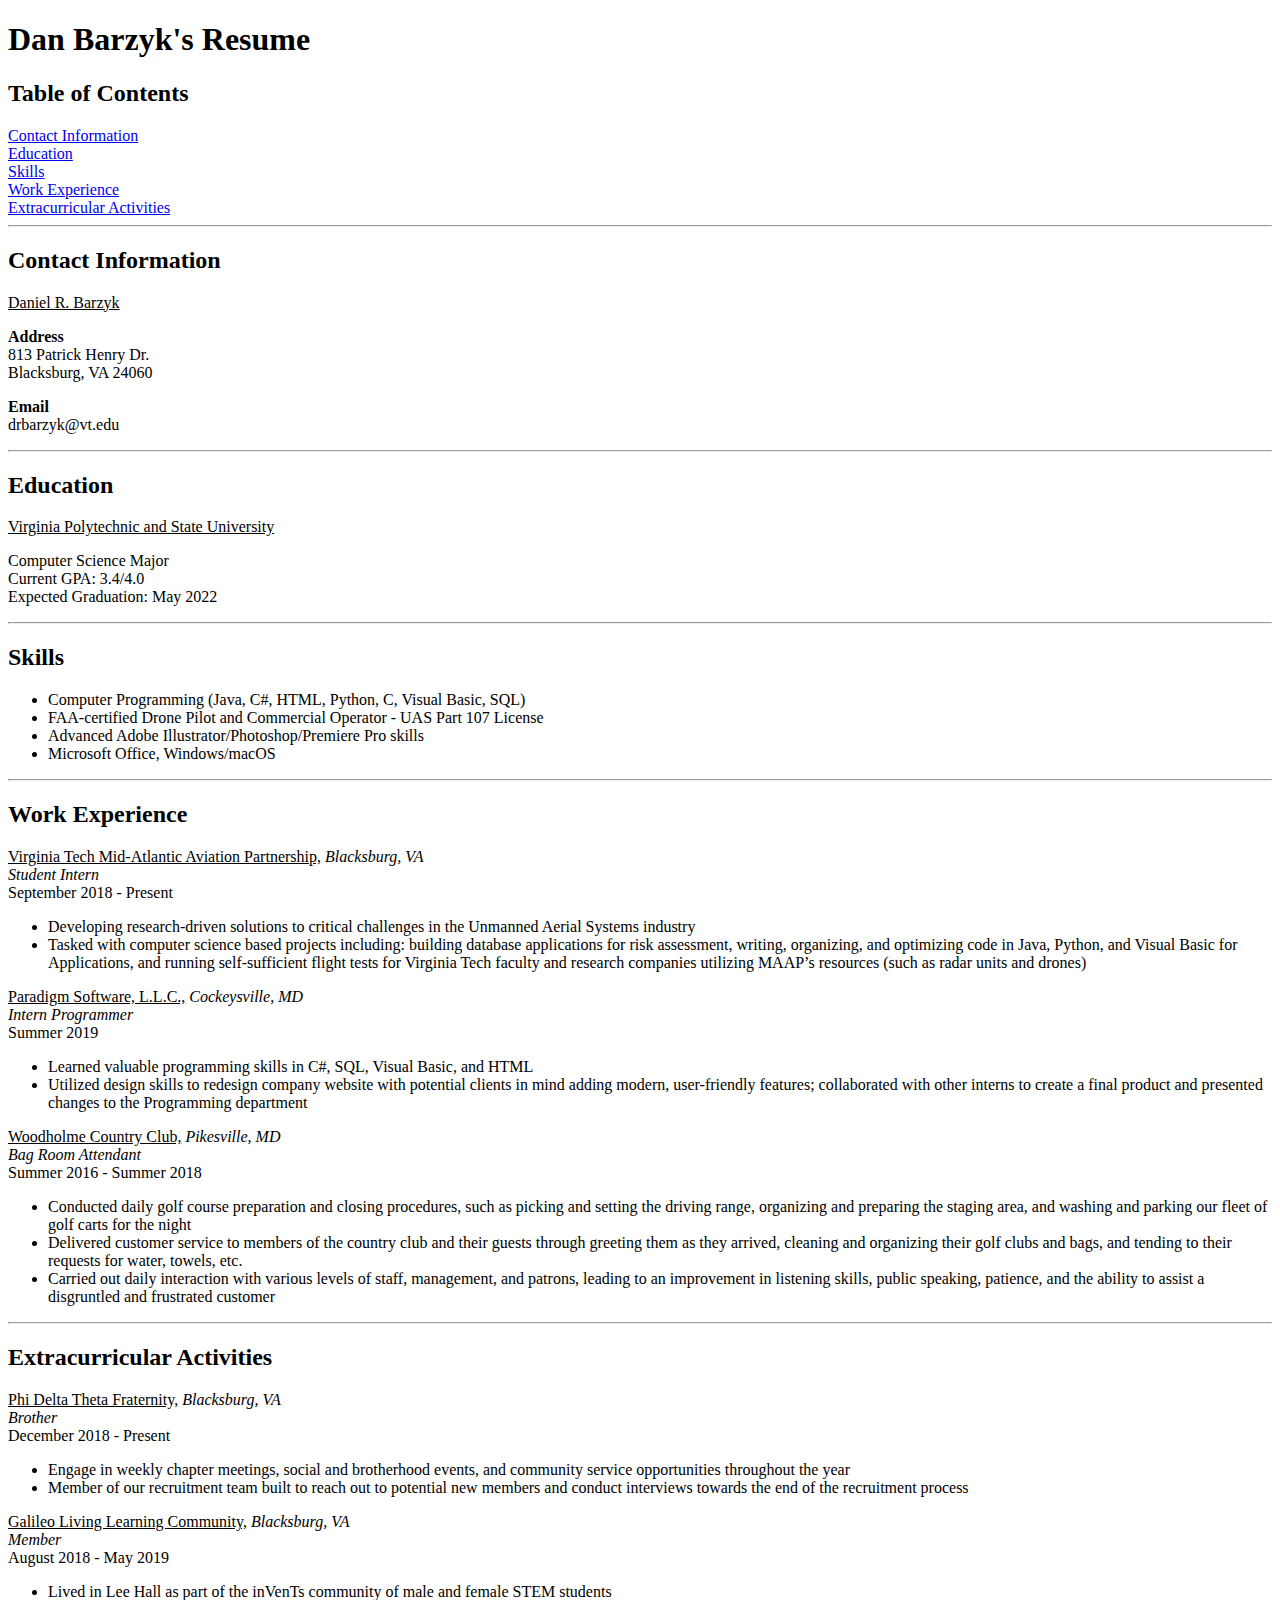
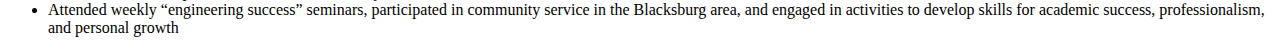
==== index.html @ 3f3ab3d5 "Rename index.md to index.html" ====
<!DOCTYPE html>
<html lang="en">

<head>
  <meta charset="utf-8">
  <title>Dan Barzyk</title>
</head>

<body>
  <div>
    <h1>Dan Barzyk's Resume</h1>
  </div>
  <section>
    <h2>Table of Contents</h2>
    <nav>
      <a href="#contact">Contact Information</a><br>
      <a href="#education">Education</a><br>
      <a href="#skills">Skills</a><br>
      <a href="#work">Work Experience</a><br>
      <a href="#extracurricular">Extracurricular Activities</a>
    </nav>
  </section>
  <hr id="contact">
  <section>
    <h2>Contact Information</h2>
    <u>Daniel R. Barzyk</u>
    <p><b>Address</b><br>813 Patrick Henry Dr.<br>Blacksburg, VA 24060</p>
    <p><b>Email</b><br>drbarzyk@vt.edu</p>
  </section>
  <hr id="education">
  <section>
    <h2>Education</h2>
    <u>Virginia Polytechnic and State University</u>
    <p>Computer Science Major<br>Current GPA: 3.4/4.0<br>Expected Graduation: May 2022</p>
  </section>
  <hr id="skills">
  <section>
    <h2>Skills</h2>
    <ul>
      <li>Computer Programming (Java, C#, HTML, Python, C, Visual Basic, SQL)</li>
      <li>FAA-certified Drone Pilot and Commercial Operator - UAS Part 107 License</li>
      <li>Advanced Adobe Illustrator/Photoshop/Premiere Pro skills</li>
      <li>Microsoft Office, Windows/macOS</li>
    </ul>
  </section>
  <hr id="work">
  <section>
    <h2>Work Experience</h2>
    <section>
      <p><u>Virginia Tech Mid-Atlantic Aviation Partnership,</u> <i>Blacksburg, VA</i><br><i>Student Intern</i><br>September 2018 - Present</p>
      <ul>
        <li>Developing research-driven solutions to critical challenges in the Unmanned Aerial Systems industry</li>
        <li>Tasked with computer science based projects including: building database applications for risk assessment,
          writing, organizing, and optimizing code in Java, Python, and Visual Basic for Applications, and running
          self-sufficient flight tests for Virginia Tech faculty and research companies utilizing MAAP’s resources (such as
          radar units and drones)</li>
      </ul>
    </section>
    <section>
      <p><u>Paradigm Software, L.L.C.,</u> <i>Cockeysville, MD</i><br><i>Intern Programmer</i><br>Summer 2019</p>
      <ul>
        <li>Learned valuable programming skills in C#, SQL, Visual Basic, and HTML</li>
        <li>Utilized design skills to redesign company website with potential clients in mind adding modern, user-friendly
          features; collaborated with other interns to create a final product and presented changes to the Programming
          department</li>
      </ul>
    </section>
    <section>
      <p><u>Woodholme Country Club,</u> <i>Pikesville, MD</i><br><i>Bag Room Attendant</i><br>Summer 2016 - Summer 2018</p>
      <ul>
        <li>Conducted daily golf course preparation and closing procedures, such as picking and setting the driving range,
          organizing and preparing the staging area, and washing and parking our fleet of golf carts for the night</li>
        <li>Delivered customer service to members of the country club and their guests through greeting them as they
          arrived, cleaning and organizing their golf clubs and bags, and tending to their requests for water, towels, etc.</li>
        <li>Carried out daily interaction with various levels of staff, management, and patrons, leading to an improvement
          in listening skills, public speaking, patience, and the ability to assist a disgruntled and frustrated customer</li>
      </ul>
    </section>
  </section>
  <hr id="extracurricular">
  <section>
    <h2>Extracurricular Activities</h2>
    <section>
      <p><u>Phi Delta Theta Fraternity,</u> <i>Blacksburg, VA</i><br><i>Brother</i><br>December 2018 - Present</p>
      <ul>
        <li>Engage in weekly chapter meetings, social and brotherhood events, and community service opportunities
          throughout the year</li>
        <li>Member of our recruitment team built to reach out to potential new members and conduct interviews towards
          the end of the recruitment process</li>
      </ul>
    </section>
    <section>
      <p><u>Galileo Living Learning Community,</u> <i>Blacksburg, VA</i><br><i>Member</i><br>August 2018 - May 2019</p>
      <ul>
        <li>Lived in Lee Hall as part of the inVenTs community of male and female STEM students</li>
        <li>Attended weekly “engineering success” seminars, participated in community service in the Blacksburg area,
          and engaged in activities to develop skills for academic success, professionalism, and personal growth</li>
      </ul>
    </section>
  </section>
</body>

</html>
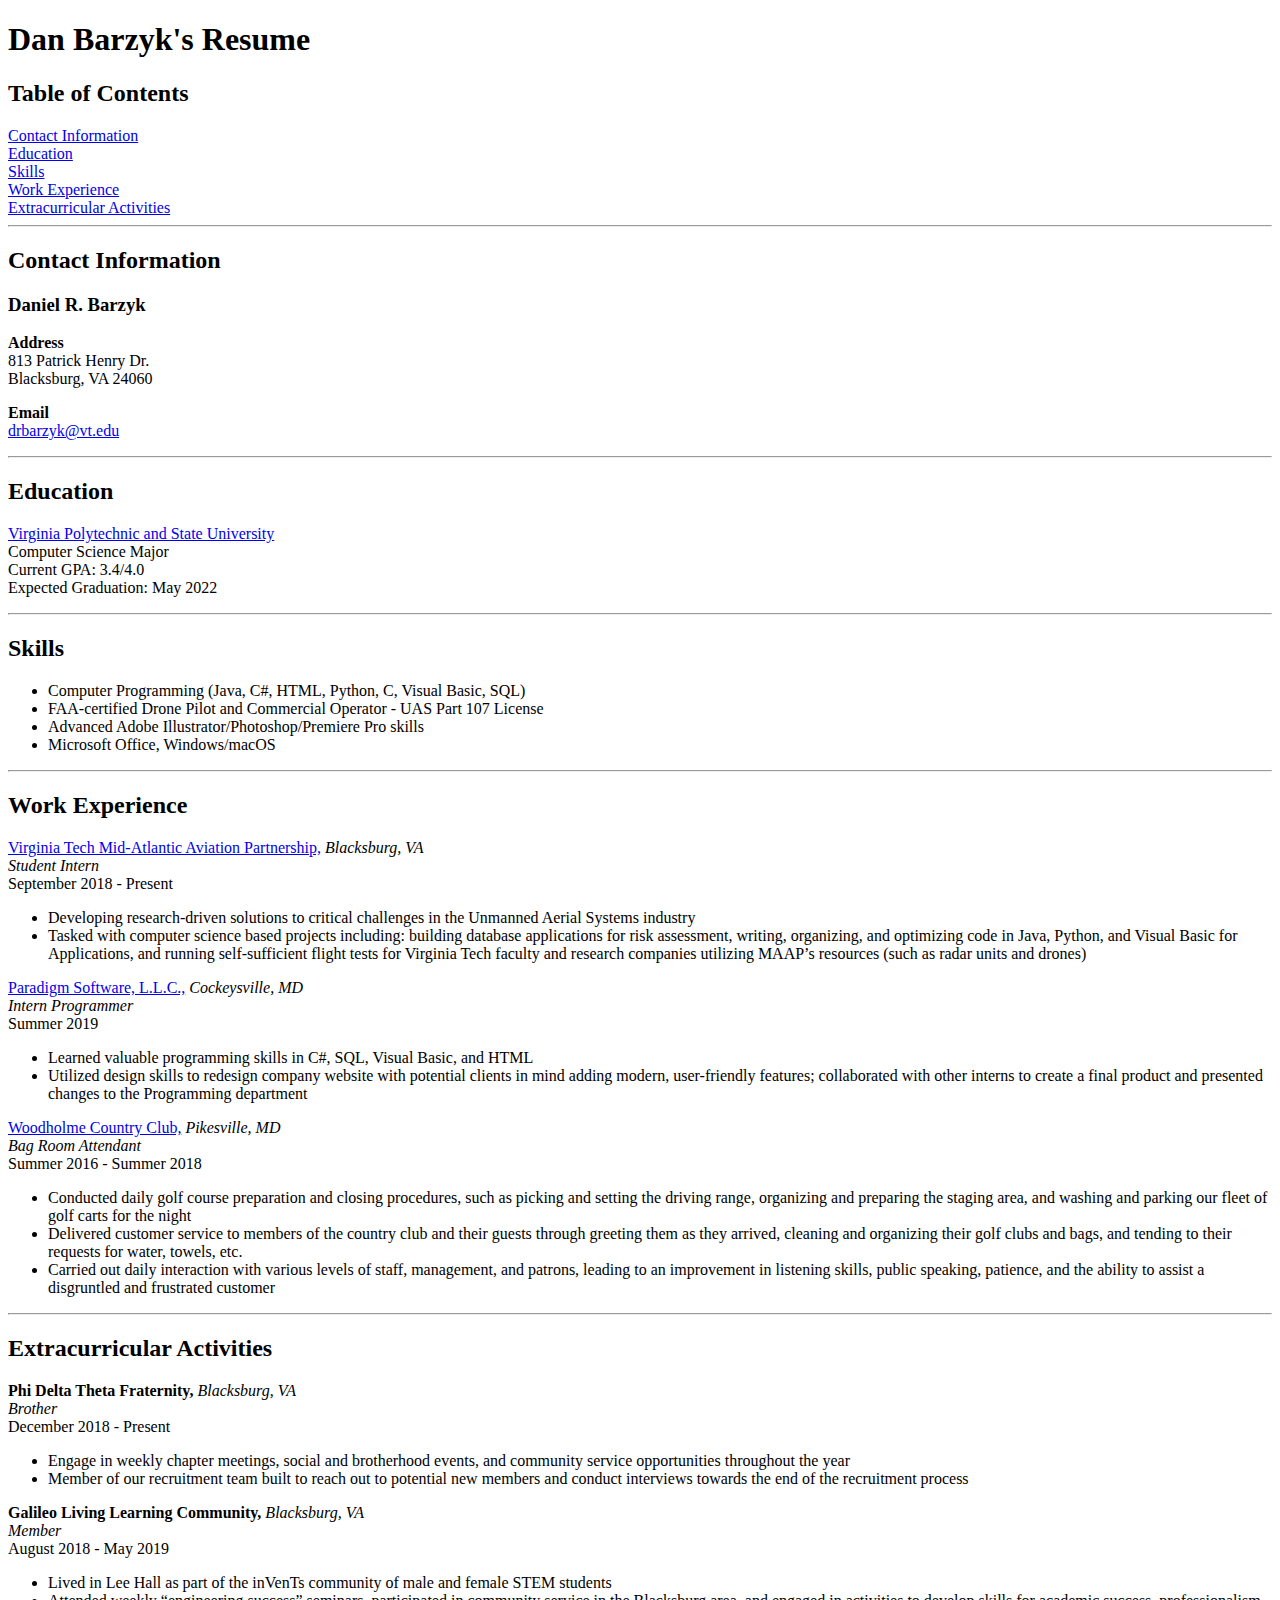
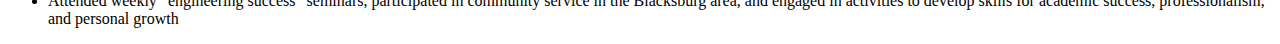
==== commit 88075903: "Update index.html" ====
--- a/index.html
+++ b/index.html
@@ -1,103 +1,104 @@
 <!DOCTYPE html>
 <html lang="en">
 
-<head>
-  <meta charset="utf-8">
-  <title>Dan Barzyk</title>
-</head>
+  <head>
+    <meta charset="utf-8">
+    <title>Resume</title>
+  </head>
 
-<body>
-  <div>
-    <h1>Dan Barzyk's Resume</h1>
-  </div>
-  <section>
-    <h2>Table of Contents</h2>
-    <nav>
-      <a href="#contact">Contact Information</a><br>
-      <a href="#education">Education</a><br>
-      <a href="#skills">Skills</a><br>
-      <a href="#work">Work Experience</a><br>
-      <a href="#extracurricular">Extracurricular Activities</a>
-    </nav>
-  </section>
-  <hr id="contact">
-  <section>
-    <h2>Contact Information</h2>
-    <u>Daniel R. Barzyk</u>
-    <p><b>Address</b><br>813 Patrick Henry Dr.<br>Blacksburg, VA 24060</p>
-    <p><b>Email</b><br>drbarzyk@vt.edu</p>
-  </section>
-  <hr id="education">
-  <section>
-    <h2>Education</h2>
-    <u>Virginia Polytechnic and State University</u>
-    <p>Computer Science Major<br>Current GPA: 3.4/4.0<br>Expected Graduation: May 2022</p>
-  </section>
-  <hr id="skills">
-  <section>
-    <h2>Skills</h2>
-    <ul>
-      <li>Computer Programming (Java, C#, HTML, Python, C, Visual Basic, SQL)</li>
-      <li>FAA-certified Drone Pilot and Commercial Operator - UAS Part 107 License</li>
-      <li>Advanced Adobe Illustrator/Photoshop/Premiere Pro skills</li>
-      <li>Microsoft Office, Windows/macOS</li>
-    </ul>
-  </section>
-  <hr id="work">
-  <section>
-    <h2>Work Experience</h2>
+  <body>
+    <div>
+      <h1>Dan Barzyk's Resume</h1>
+    </div>
     <section>
-      <p><u>Virginia Tech Mid-Atlantic Aviation Partnership,</u> <i>Blacksburg, VA</i><br><i>Student Intern</i><br>September 2018 - Present</p>
-      <ul>
-        <li>Developing research-driven solutions to critical challenges in the Unmanned Aerial Systems industry</li>
-        <li>Tasked with computer science based projects including: building database applications for risk assessment,
-          writing, organizing, and optimizing code in Java, Python, and Visual Basic for Applications, and running
-          self-sufficient flight tests for Virginia Tech faculty and research companies utilizing MAAP’s resources (such as
-          radar units and drones)</li>
-      </ul>
+      <h2>Table of Contents</h2>
+      <nav>
+        <a href="#contact">Contact Information</a><br>
+        <a href="#education">Education</a><br>
+        <a href="#skills">Skills</a><br>
+        <a href="#work">Work Experience</a><br>
+        <a href="#extracurricular">Extracurricular Activities</a>
+      </nav>
     </section>
-    <section>
-      <p><u>Paradigm Software, L.L.C.,</u> <i>Cockeysville, MD</i><br><i>Intern Programmer</i><br>Summer 2019</p>
-      <ul>
-        <li>Learned valuable programming skills in C#, SQL, Visual Basic, and HTML</li>
-        <li>Utilized design skills to redesign company website with potential clients in mind adding modern, user-friendly
-          features; collaborated with other interns to create a final product and presented changes to the Programming
-          department</li>
-      </ul>
-    </section>
-    <section>
-      <p><u>Woodholme Country Club,</u> <i>Pikesville, MD</i><br><i>Bag Room Attendant</i><br>Summer 2016 - Summer 2018</p>
-      <ul>
-        <li>Conducted daily golf course preparation and closing procedures, such as picking and setting the driving range,
-          organizing and preparing the staging area, and washing and parking our fleet of golf carts for the night</li>
-        <li>Delivered customer service to members of the country club and their guests through greeting them as they
-          arrived, cleaning and organizing their golf clubs and bags, and tending to their requests for water, towels, etc.</li>
-        <li>Carried out daily interaction with various levels of staff, management, and patrons, leading to an improvement
-          in listening skills, public speaking, patience, and the ability to assist a disgruntled and frustrated customer</li>
-      </ul>
-    </section>
-  </section>
-  <hr id="extracurricular">
-  <section>
-    <h2>Extracurricular Activities</h2>
-    <section>
-      <p><u>Phi Delta Theta Fraternity,</u> <i>Blacksburg, VA</i><br><i>Brother</i><br>December 2018 - Present</p>
-      <ul>
-        <li>Engage in weekly chapter meetings, social and brotherhood events, and community service opportunities
-          throughout the year</li>
-        <li>Member of our recruitment team built to reach out to potential new members and conduct interviews towards
-          the end of the recruitment process</li>
-      </ul>
-    </section>
-    <section>
-      <p><u>Galileo Living Learning Community,</u> <i>Blacksburg, VA</i><br><i>Member</i><br>August 2018 - May 2019</p>
-      <ul>
-        <li>Lived in Lee Hall as part of the inVenTs community of male and female STEM students</li>
-        <li>Attended weekly “engineering success” seminars, participated in community service in the Blacksburg area,
-          and engaged in activities to develop skills for academic success, professionalism, and personal growth</li>
-      </ul>
-    </section>
-  </section>
-</body>
+    <main>
+      <hr id="contact">
+      <section>
+        <h2>Contact Information</h2>
+        <h3>Daniel R. Barzyk</h3>
+        <p><b>Address</b><br>813 Patrick Henry Dr.<br>Blacksburg, VA 24060</p>
+        <p><b>Email</b><br><a href="mailto:drbarzyk@vt.edu">drbarzyk@vt.edu</a></p>
+      </section>
+      <hr id="education">
+      <section>
+        <h2>Education</h2>
+        <p><a href="https://vt.edu/">Virginia Polytechnic and State University</a><br>Computer Science Major<br>Current GPA: 3.4/4.0<br>Expected Graduation: May 2022</p>
+      </section>
+      <hr id="skills">
+      <section>
+        <h2>Skills</h2>
+        <ul>
+          <li>Computer Programming (Java, C#, HTML, Python, C, Visual Basic, SQL)</li>
+          <li>FAA-certified Drone Pilot and Commercial Operator - UAS Part 107 License</li>
+          <li>Advanced Adobe Illustrator/Photoshop/Premiere Pro skills</li>
+          <li>Microsoft Office, Windows/macOS</li>
+        </ul>
+      </section>
+      <hr id="work">
+      <section>
+        <h2>Work Experience</h2>
+        <section>
+          <p><a href="https://maap.ictas.vt.edu/">Virginia Tech Mid-Atlantic Aviation Partnership,</a> <i>Blacksburg, VA</i><br><i>Student Intern</i><br>September 2018 - Present</p>
+          <ul>
+            <li>Developing research-driven solutions to critical challenges in the Unmanned Aerial Systems industry</li>
+            <li>Tasked with computer science based projects including: building database applications for risk assessment,
+              writing, organizing, and optimizing code in Java, Python, and Visual Basic for Applications, and running
+              self-sufficient flight tests for Virginia Tech faculty and research companies utilizing MAAP’s resources (such as
+              radar units and drones)</li>
+          </ul>
+        </section>
+        <section>
+          <p><a href="https://www.paradigmsoftware.com/">Paradigm Software, L.L.C.,</a> <i>Cockeysville, MD</i><br><i>Intern Programmer</i><br>Summer 2019</p>
+          <ul>
+            <li>Learned valuable programming skills in C#, SQL, Visual Basic, and HTML</li>
+            <li>Utilized design skills to redesign company website with potential clients in mind adding modern, user-friendly
+              features; collaborated with other interns to create a final product and presented changes to the Programming
+              department</li>
+          </ul>
+        </section>
+        <section>
+          <p><a href="https://www.woodholme.org/home.aspx">Woodholme Country Club,</a> <i>Pikesville, MD</i><br><i>Bag Room Attendant</i><br>Summer 2016 - Summer 2018</p>
+          <ul>
+            <li>Conducted daily golf course preparation and closing procedures, such as picking and setting the driving range,
+              organizing and preparing the staging area, and washing and parking our fleet of golf carts for the night</li>
+            <li>Delivered customer service to members of the country club and their guests through greeting them as they
+              arrived, cleaning and organizing their golf clubs and bags, and tending to their requests for water, towels, etc.</li>
+            <li>Carried out daily interaction with various levels of staff, management, and patrons, leading to an improvement
+              in listening skills, public speaking, patience, and the ability to assist a disgruntled and frustrated customer</li>
+          </ul>
+        </section>
+      </section>
+      <hr id="extracurricular">
+      <section>
+        <h2>Extracurricular Activities</h2>
+        <section>
+          <p><b>Phi Delta Theta Fraternity,</b> <i>Blacksburg, VA</i><br><i>Brother</i><br>December 2018 - Present</p>
+          <ul>
+            <li>Engage in weekly chapter meetings, social and brotherhood events, and community service opportunities
+              throughout the year</li>
+            <li>Member of our recruitment team built to reach out to potential new members and conduct interviews towards
+              the end of the recruitment process</li>
+          </ul>
+        </section>
+        <section>
+          <p><b>Galileo Living Learning Community,</b> <i>Blacksburg, VA</i><br><i>Member</i><br>August 2018 - May 2019</p>
+          <ul>
+            <li>Lived in Lee Hall as part of the inVenTs community of male and female STEM students</li>
+            <li>Attended weekly “engineering success” seminars, participated in community service in the Blacksburg area,
+              and engaged in activities to develop skills for academic success, professionalism, and personal growth</li>
+          </ul>
+        </section>
+      </section>
+    </main>
+  </body>
 
 </html>
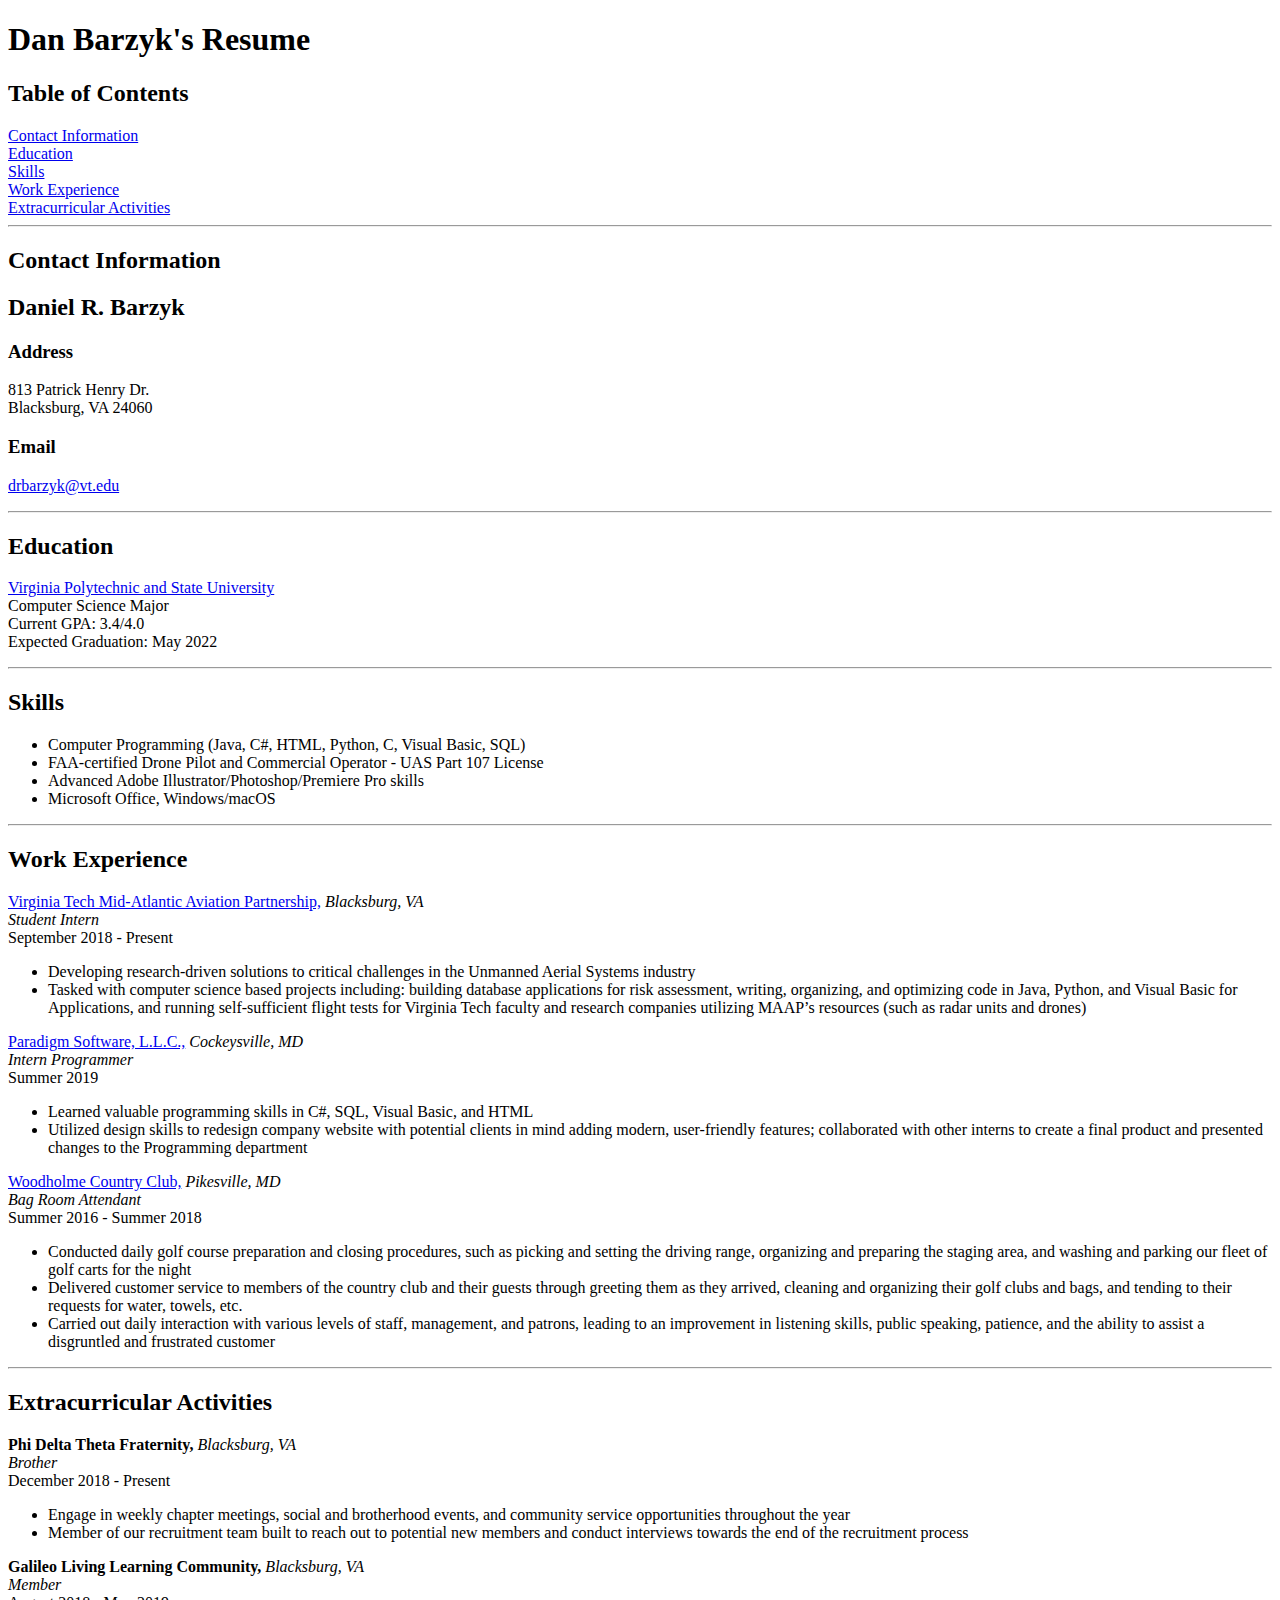
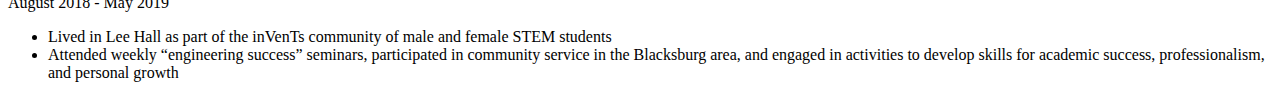
==== commit 03a41103: "Update index.html" ====
--- a/index.html
+++ b/index.html
@@ -24,9 +24,9 @@
       <hr id="contact">
       <section>
         <h2>Contact Information</h2>
-        <h3>Daniel R. Barzyk</h3>
-        <p><b>Address</b><br>813 Patrick Henry Dr.<br>Blacksburg, VA 24060</p>
-        <p><b>Email</b><br><a href="mailto:drbarzyk@vt.edu">drbarzyk@vt.edu</a></p>
+        <h2>Daniel R. Barzyk</h3>
+        <p><h3>Address</h3>813 Patrick Henry Dr.<br>Blacksburg, VA 24060</p>
+        <p><h3>Email</h3><a href="mailto:drbarzyk@vt.edu">drbarzyk@vt.edu</a></p>
       </section>
       <hr id="education">
       <section>
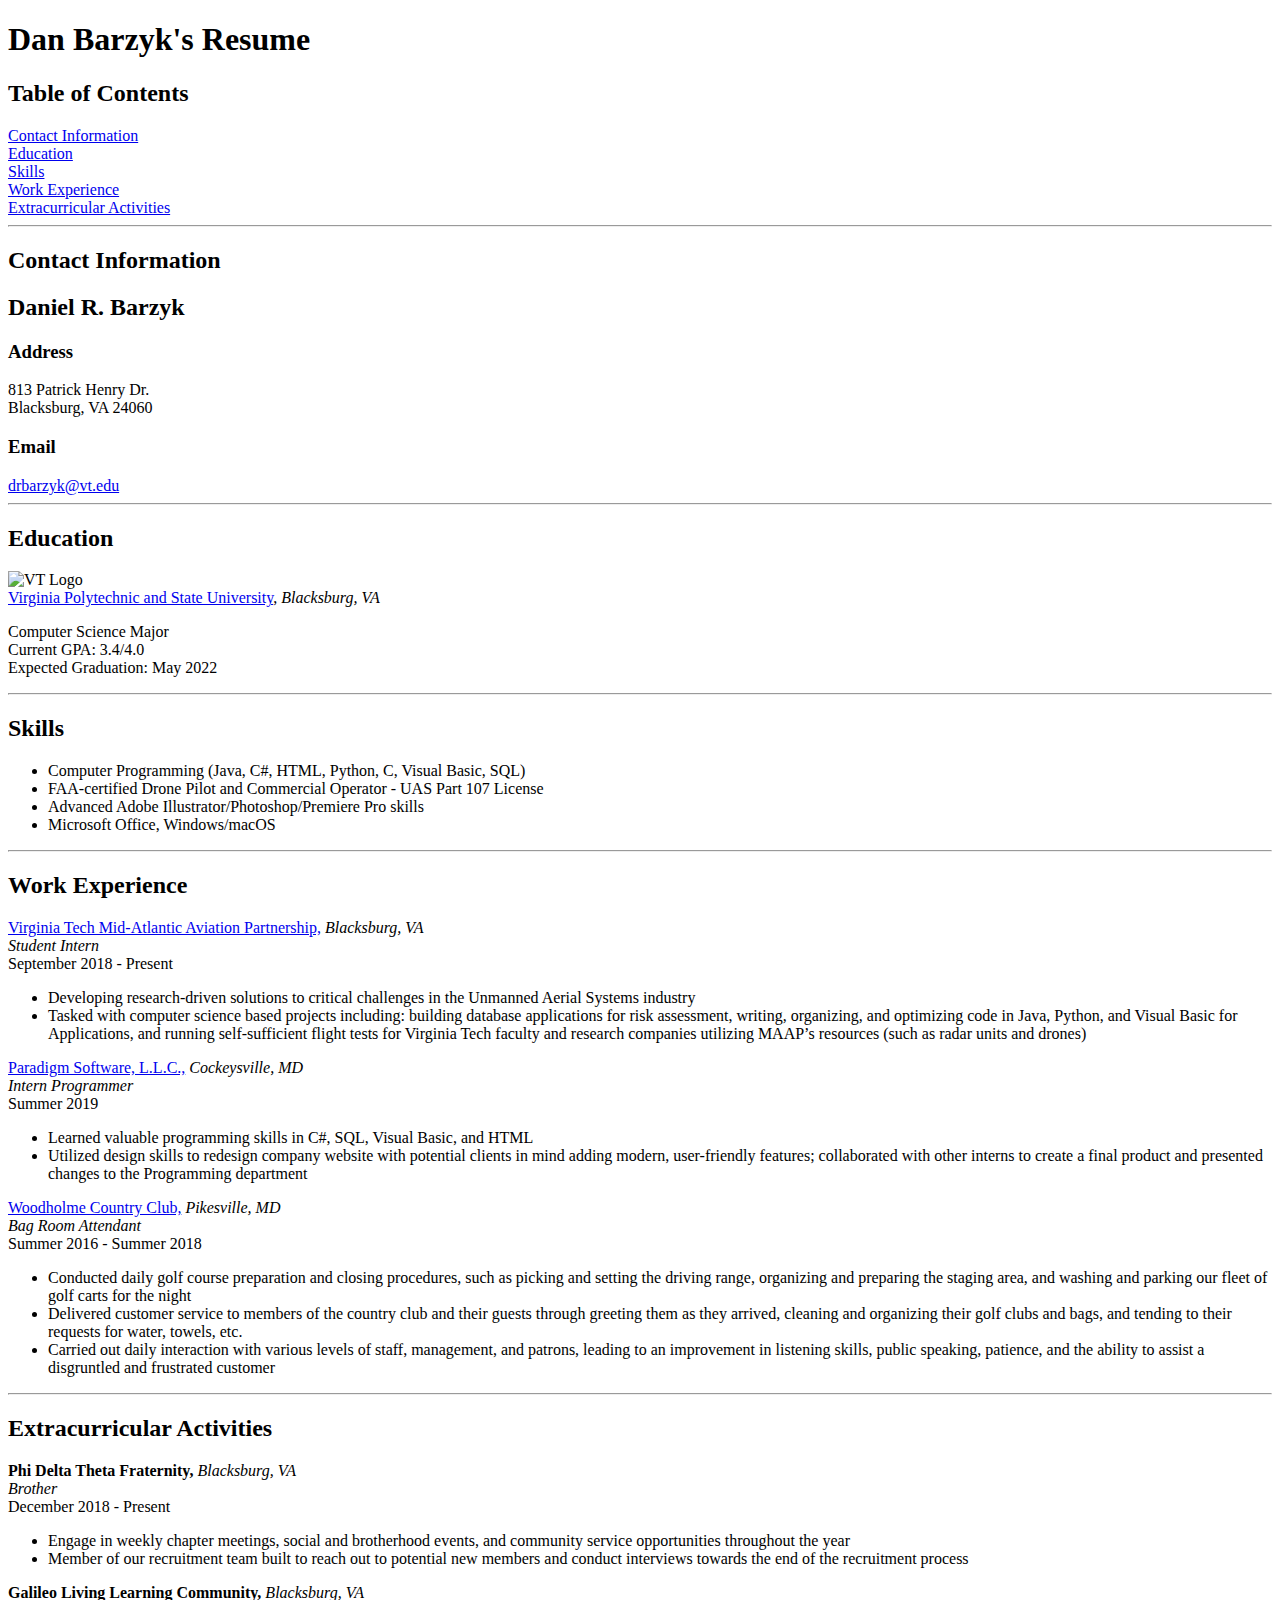
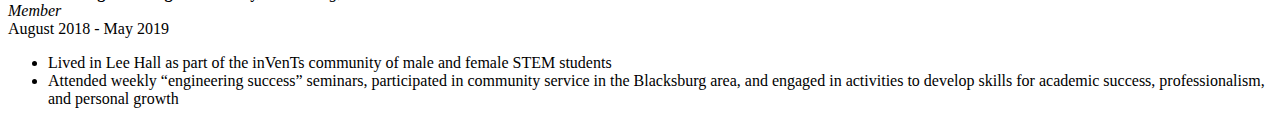
==== commit a7b57e59: "Update index.html" ====
--- a/index.html
+++ b/index.html
@@ -10,93 +10,111 @@
     <div>
       <h1>Dan Barzyk's Resume</h1>
     </div>
-    <section>
+    <div>
       <h2>Table of Contents</h2>
-      <nav>
+      <nav class="link-container">
         <a href="#contact">Contact Information</a><br>
         <a href="#education">Education</a><br>
         <a href="#skills">Skills</a><br>
         <a href="#work">Work Experience</a><br>
         <a href="#extracurricular">Extracurricular Activities</a>
       </nav>
-    </section>
+    </div>
     <main>
       <hr id="contact">
-      <section>
-        <h2>Contact Information</h2>
-        <h2>Daniel R. Barzyk</h3>
-        <p><h3>Address</h3>813 Patrick Henry Dr.<br>Blacksburg, VA 24060</p>
-        <p><h3>Email</h3><a href="mailto:drbarzyk@vt.edu">drbarzyk@vt.edu</a></p>
+      <section class="info-container">
+        <h2 class="info-header">Contact Information</h2>
+        <div class="info-body">
+          <h2>Daniel R. Barzyk</h2>
+          <div>
+            <h3>Address</h3>
+            <p>813 Patrick Henry Dr.<br>Blacksburg, VA 24060</p>
+          </div>
+          <div>
+            <h3>Email</h3>
+            <a href="mailto:drbarzyk@vt.edu">drbarzyk@vt.edu</a>
+          </div>
+        </div>
       </section>
       <hr id="education">
-      <section>
-        <h2>Education</h2>
-        <p><a href="https://vt.edu/">Virginia Polytechnic and State University</a><br>Computer Science Major<br>Current GPA: 3.4/4.0<br>Expected Graduation: May 2022</p>
+      <section class="info-container">
+        <h2 class="info-header">Education</h2>
+        <div class="info-body">
+          <img src="VTlogo.png" alt="VT Logo" style="height: 50px"><br>
+          <a href="https://vt.edu/">Virginia Polytechnic and State University</a>, <i>Blacksburg, VA</i>
+          <p>Computer Science Major<br>Current GPA: 3.4/4.0<br>Expected Graduation: May 2022</p>
+        </div>
       </section>
       <hr id="skills">
-      <section>
-        <h2>Skills</h2>
-        <ul>
-          <li>Computer Programming (Java, C#, HTML, Python, C, Visual Basic, SQL)</li>
-          <li>FAA-certified Drone Pilot and Commercial Operator - UAS Part 107 License</li>
-          <li>Advanced Adobe Illustrator/Photoshop/Premiere Pro skills</li>
-          <li>Microsoft Office, Windows/macOS</li>
-        </ul>
+      <section class="info-container">
+        <h2 class="info-header">Skills</h2>
+        <div class="info-body">
+          <ul class="unordered-list">
+            <li class="list-element">Computer Programming (Java, C#, HTML, Python, C, Visual Basic, SQL)</li>
+            <li class="list-element">FAA-certified Drone Pilot and Commercial Operator - UAS Part 107 License</li>
+            <li class="list-element">Advanced Adobe Illustrator/Photoshop/Premiere Pro skills</li>
+            <li class="list-element">Microsoft Office, Windows/macOS</li>
+          </ul>
+        </div>
       </section>
       <hr id="work">
-      <section>
-        <h2>Work Experience</h2>
-        <section>
-          <p><a href="https://maap.ictas.vt.edu/">Virginia Tech Mid-Atlantic Aviation Partnership,</a> <i>Blacksburg, VA</i><br><i>Student Intern</i><br>September 2018 - Present</p>
-          <ul>
-            <li>Developing research-driven solutions to critical challenges in the Unmanned Aerial Systems industry</li>
-            <li>Tasked with computer science based projects including: building database applications for risk assessment,
-              writing, organizing, and optimizing code in Java, Python, and Visual Basic for Applications, and running
-              self-sufficient flight tests for Virginia Tech faculty and research companies utilizing MAAP’s resources (such as
-              radar units and drones)</li>
-          </ul>
-        </section>
-        <section>
-          <p><a href="https://www.paradigmsoftware.com/">Paradigm Software, L.L.C.,</a> <i>Cockeysville, MD</i><br><i>Intern Programmer</i><br>Summer 2019</p>
-          <ul>
-            <li>Learned valuable programming skills in C#, SQL, Visual Basic, and HTML</li>
-            <li>Utilized design skills to redesign company website with potential clients in mind adding modern, user-friendly
-              features; collaborated with other interns to create a final product and presented changes to the Programming
-              department</li>
-          </ul>
-        </section>
-        <section>
-          <p><a href="https://www.woodholme.org/home.aspx">Woodholme Country Club,</a> <i>Pikesville, MD</i><br><i>Bag Room Attendant</i><br>Summer 2016 - Summer 2018</p>
-          <ul>
-            <li>Conducted daily golf course preparation and closing procedures, such as picking and setting the driving range,
-              organizing and preparing the staging area, and washing and parking our fleet of golf carts for the night</li>
-            <li>Delivered customer service to members of the country club and their guests through greeting them as they
-              arrived, cleaning and organizing their golf clubs and bags, and tending to their requests for water, towels, etc.</li>
-            <li>Carried out daily interaction with various levels of staff, management, and patrons, leading to an improvement
-              in listening skills, public speaking, patience, and the ability to assist a disgruntled and frustrated customer</li>
-          </ul>
-        </section>
+      <section class="info-container">
+        <h2 class="info-header">Work Experience</h2>
+        <div class="info-body">
+          <section>
+            <p><a href="https://maap.ictas.vt.edu/">Virginia Tech Mid-Atlantic Aviation Partnership,</a> <i>Blacksburg, VA</i><br><i>Student Intern</i><br>September 2018 - Present</p>
+            <ul>
+              <li>Developing research-driven solutions to critical challenges in the Unmanned Aerial Systems industry</li>
+              <li>Tasked with computer science based projects including: building database applications for risk assessment,
+                writing, organizing, and optimizing code in Java, Python, and Visual Basic for Applications, and running
+                self-sufficient flight tests for Virginia Tech faculty and research companies utilizing MAAP’s resources (such as
+                radar units and drones)</li>
+            </ul>
+          </section>
+          <section>
+            <p><a href="https://www.paradigmsoftware.com/">Paradigm Software, L.L.C.,</a> <i>Cockeysville, MD</i><br><i>Intern Programmer</i><br>Summer 2019</p>
+            <ul>
+              <li>Learned valuable programming skills in C#, SQL, Visual Basic, and HTML</li>
+              <li>Utilized design skills to redesign company website with potential clients in mind adding modern, user-friendly
+                features; collaborated with other interns to create a final product and presented changes to the Programming
+                department</li>
+            </ul>
+          </section>
+          <section>
+            <p><a href="https://www.woodholme.org/home.aspx">Woodholme Country Club,</a> <i>Pikesville, MD</i><br><i>Bag Room Attendant</i><br>Summer 2016 - Summer 2018</p>
+            <ul>
+              <li>Conducted daily golf course preparation and closing procedures, such as picking and setting the driving range,
+                organizing and preparing the staging area, and washing and parking our fleet of golf carts for the night</li>
+              <li>Delivered customer service to members of the country club and their guests through greeting them as they
+                arrived, cleaning and organizing their golf clubs and bags, and tending to their requests for water, towels, etc.</li>
+              <li>Carried out daily interaction with various levels of staff, management, and patrons, leading to an improvement
+                in listening skills, public speaking, patience, and the ability to assist a disgruntled and frustrated customer</li>
+            </ul>
+          </section>
+        </div>
       </section>
       <hr id="extracurricular">
-      <section>
-        <h2>Extracurricular Activities</h2>
-        <section>
-          <p><b>Phi Delta Theta Fraternity,</b> <i>Blacksburg, VA</i><br><i>Brother</i><br>December 2018 - Present</p>
-          <ul>
-            <li>Engage in weekly chapter meetings, social and brotherhood events, and community service opportunities
-              throughout the year</li>
-            <li>Member of our recruitment team built to reach out to potential new members and conduct interviews towards
-              the end of the recruitment process</li>
-          </ul>
-        </section>
-        <section>
-          <p><b>Galileo Living Learning Community,</b> <i>Blacksburg, VA</i><br><i>Member</i><br>August 2018 - May 2019</p>
-          <ul>
-            <li>Lived in Lee Hall as part of the inVenTs community of male and female STEM students</li>
-            <li>Attended weekly “engineering success” seminars, participated in community service in the Blacksburg area,
-              and engaged in activities to develop skills for academic success, professionalism, and personal growth</li>
-          </ul>
-        </section>
+      <section class="info-container">
+        <h2 class="info-header">Extracurricular Activities</h2>
+        <div class="info-body">
+          <section>
+            <p><b>Phi Delta Theta Fraternity,</b> <i>Blacksburg, VA</i><br><i>Brother</i><br>December 2018 - Present</p>
+            <ul class="unordered-list">
+              <li class="list-element">Engage in weekly chapter meetings, social and brotherhood events, and community service opportunities
+                throughout the year</li>
+              <li class="list-element">Member of our recruitment team built to reach out to potential new members and conduct interviews towards
+                the end of the recruitment process</li>
+            </ul>
+          </section>
+          <section>
+            <p><b>Galileo Living Learning Community,</b> <i>Blacksburg, VA</i><br><i>Member</i><br>August 2018 - May 2019</p>
+            <ul class="unordered-list">
+              <li class="list-element">Lived in Lee Hall as part of the inVenTs community of male and female STEM students</li>
+              <li class="list-element">Attended weekly “engineering success” seminars, participated in community service in the Blacksburg area,
+                and engaged in activities to develop skills for academic success, professionalism, and personal growth</li>
+            </ul>
+          </section>
+      </div>
       </section>
     </main>
   </body>
